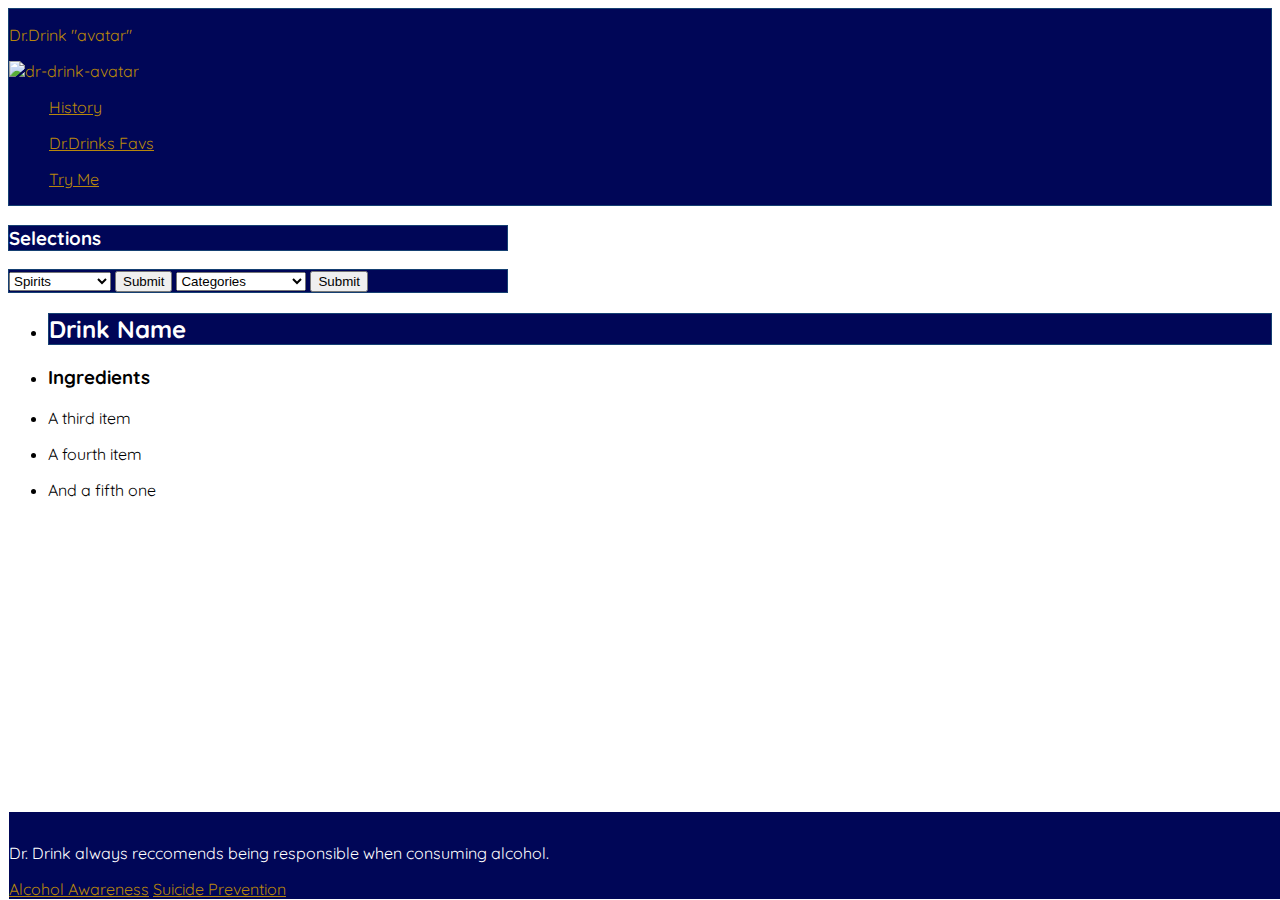
==== index.html @ bdb5f26d "styles added, cocktail ul added" ====
<!DOCTYPE html>
<html lang="en">

<head>
  <meta charset="UTF-8" />
  <meta http-equiv="X-UA-Compatible" content="IE=edge" />
  <meta name="viewport" content="width=device-width, initial-scale=1.0" />
  <link rel="preconnect" href="https://fonts.googleapis.com">
<link rel="preconnect" href="https://fonts.gstatic.com" crossorigin>
<link href="https://fonts.googleapis.com/css2?family=Quicksand&display=swap" rel="stylesheet">
  <script src="https://code.jquery.com/jquery-3.5.1.min.js"
    integrity="sha256-9/aliU8dGd2tb6OSsuzixeV4y/faTqgFtohetphbbj0=" crossorigin="anonymous"></script>
  <link href="https://cdn.jsdelivr.net/npm/bootstrap@5.1.3/dist/css/bootstrap.min.css" rel="stylesheet"
    integrity="sha384-1BmE4kWBq78iYhFldvKuhfTAU6auU8tT94WrHftjDbrCEXSU1oBoqyl2QvZ6jIW3" crossorigin="anonymous" />
  <link rel="stylesheet" href="./assets/css/style.css" />
  <title>Dr. Drink</title>
</head>

<div class="container-fluid p-3 mb-2 border-bottom">
  <!-- nav bar -->
  <nav>
    <div class="row justify-content-between nav">
      <div class="col-4">
        <p>Dr.Drink "avatar"</p>
        <img src="./assets/images/pngegg.png" alt="dr-drink-avatar" width="50px" height="50px">
      </div>
      <div class="col-4">
        <ul class="ul justify-content-between">
          <!-- links to list of spirits w icons -->
          <a href="./history.html"><p>History</p></a>
          <!-- list of site creators' favorite drinks -->
          <a href="dr-drinks-favs"><p>Dr.Drinks Favs</p></a>
          <!-- random drink generator -->
          <a href="try-me"><p>Try Me</p></a>
        </ul>
      </div>
    </div>
  </nav>
</div>

<body>
  <div class="d-flex justify-content-around">
    <main>
      <!-- spirit selection dropdown -->
      <div class="container  d-inline-flex">
        <div class="container border-end border-top border-bottom border-start d-flex" style="width:500px">
          <h3 class="row">Selections</h3>
          <div class="row me-auto">
              <select
                class="custom-select row-sm "
                id="formSpi"
                aria-label="Default select example">
                <option selected><h3>Spirits</h3></option>
                <option value="Tequila"><p>Tequila</p></option>
                <option value="Vodka"><p>Vodka</p></option>
                <option value="Rum"><p>Rum</p></option>
                <option value="Whiskey"><p>Whiskey</p></option>
                <option value="Gin"><p>Gin</p></option>
                <option value="Scotch"><p>Scotch</p></option>
                <option value="Brandy"><p>Brandy</p></option>
                <option value="Bourbon"><p>Bourbon</p></option>
                <option value="Irish Whiskey"><p>Irish Whiskey</p></option>
              </select>
              <input type="submit" name="submit" id="form-submit-spi">
              <select class="custom-select row-sm" 
              id="formCat"
              aria-label="Default select example">
                <option selected><h2>Categories</h2></option>
                <option value="Ordinary Drink"><p>Ordinary Drink</p></option>
                <option value="Cocktail"><p>Cocktail</p></option>
                <option value="Shot"><p>Shot</p></option>
                <option value="Punch/Party Drink"><p>Punch/Party Drink</p></option>
              </select>
              <input type="submit" name="submit" id="form-submit-cat">
          </div>
        </div>
        <div class="cocktail-container">
        <ul class="cocktailList">
        </ul>
        </div>
    </main>

    <!-- <div id="selection" class="col-4"></div> -->
    <div class="border font">
      <div id="selection" class="col-4"></div>
      <div class="container d-inline-flex  w-25">
        <ul class="list-group list-group-flush">
          <li class="list-group-item">
            <h2 class="row">Drink Name</h2>
          </li>
          <li class="list-group-item">
            <h3>Ingredients</h3>
          </li>
          <li class="list-group-item"><p>A third item</p></li>
          <li class="list-group-item"><p>A fourth item</p></li>
          <li class="list-group-item"><p>And a fifth one</p></li>
        </ul>
      </div>
    </div>
  </div>
  <footer>
    <div class="d-flex p-4 justify-content-evenly">
      <p>Dr. Drink always reccomends being responsible when consuming alcohol.</p>
      <a href="https://alcoholawareness.org/">Alcohol Awareness</a>
      <a href="https://afsp.org/">Suicide Prevention</a>
    </div>
  </footer>
  <script src="assets/js/script.js"></script>

  <script src="https://cdn.jsdelivr.net/npm/bootstrap@5.1.3/dist/js/bootstrap.bundle.min.js" integrity="sha384-ka7Sk0Gln4gmtz2MlQnikT1wXgYsOg+OMhuP+IlRH9sENBO0LRn5q+8nbTov4+1p" crossorigin="anonymous"></script>

</body>



</html>
---- assets/css/style.css ----
.row {

    background-color: #000657;
    border-style: solid;
    border-width: 1px;
    border-color: rgb(21, 64, 114);
    color: #fff;
    font-family: 'Quicksand', sans-serif
}

.container {
    border-color: rgb(21, 64, 114);
}

.card {
    display: inline-flex;
    flex: 1 0 200px;
    padding: 10px;
    background: #000657;
    color: #fff;
    text-align: center;
    border-style: solid;
    border-width: 1px;
}

a{
    color: darkgoldenrod;
}

.nav{
    font-family: 'Quicksand', sans-serif;
    color: darkgoldenrod;
}

footer {
    padding-top: 15px;
    background-color: #000657;
    border-style: solid;
    color: #fff;
    border-width: 1px;
    width: 100%;
    position: absolute;
    bottom: 0;
    font-family: 'Quicksand', sans-serif;
}

.font{
    font-family:'Quicksand', sans-serif;
}
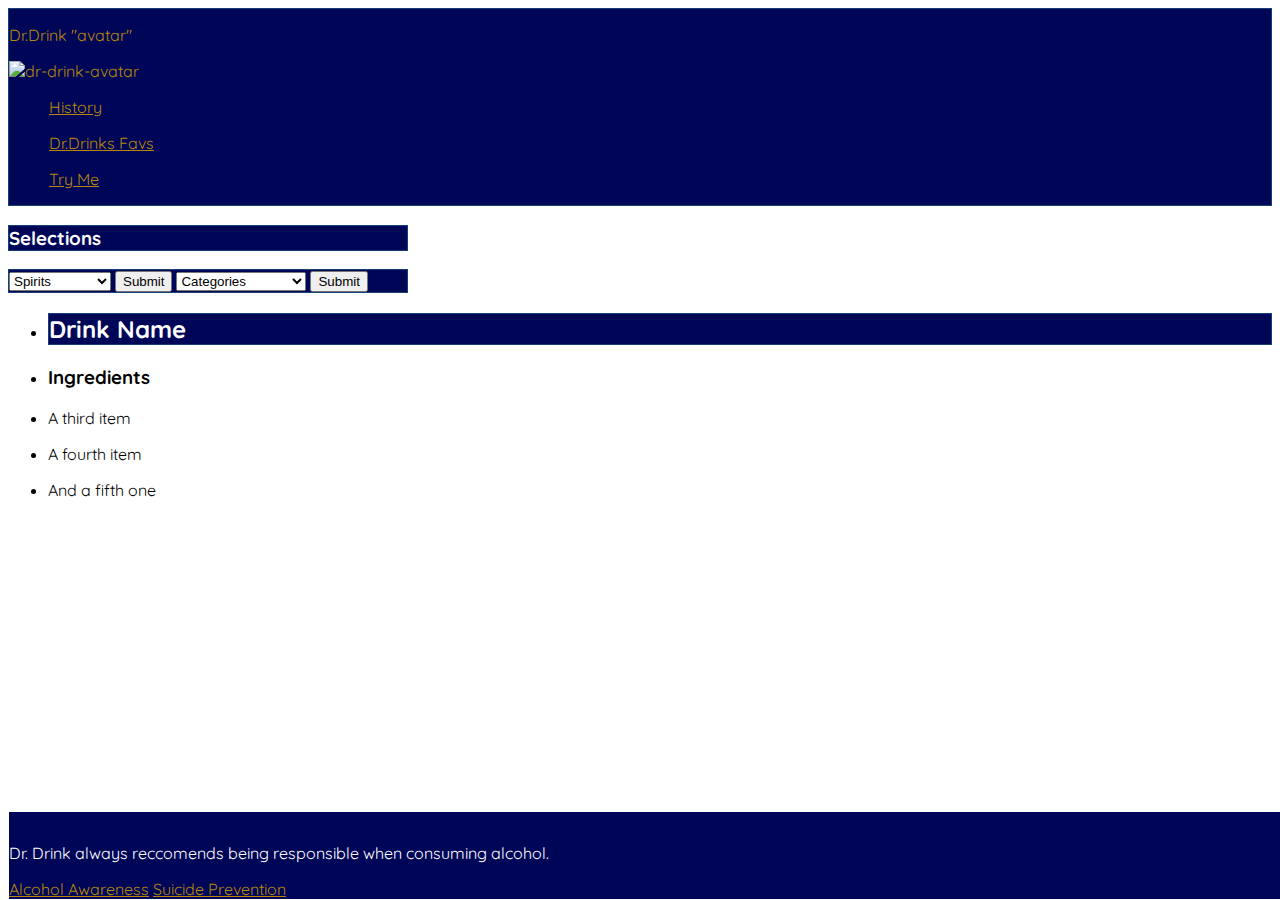
==== commit a3543910: "Merge pull request #68 from ryantixier/rodriquez" ====
--- a/index.html
+++ b/index.html
@@ -16,15 +16,15 @@
   <title>Dr. Drink</title>
 </head>
 
-<div class="container-fluid p-3 mb-2 border-bottom">
+<div class="container-fluid p-3 mb-2 ">
   <!-- nav bar -->
   <nav>
-    <div class="row justify-content-between nav">
+    <div class="row justify-content-between nav shadow-sm">
       <div class="col-4">
         <p>Dr.Drink "avatar"</p>
         <img src="./assets/images/pngegg.png" alt="dr-drink-avatar" width="50px" height="50px">
       </div>
-      <div class="col-4">
+      <div class="col-4 ">
         <ul class="ul justify-content-between">
           <!-- links to list of spirits w icons -->
           <a href="./history.html"><p>History</p></a>
@@ -43,8 +43,8 @@
     <main>
       <!-- spirit selection dropdown -->
       <div class="container  d-inline-flex">
-        <div class="container border-end border-top border-bottom border-start d-flex" style="width:500px">
-          <h3 class="row">Selections</h3>
+        <div class="container  d-flex flex-wrap" style="width:400px">
+          <h3 class="row ">Selections</h3>
           <div class="row me-auto">
               <select
                 class="custom-select row-sm "
@@ -99,7 +99,7 @@
     </div>
   </div>
   <footer>
-    <div class="d-flex p-4 justify-content-evenly">
+    <div class="d-flex p-4 justify-content-evenly ">
       <p>Dr. Drink always reccomends being responsible when consuming alcohol.</p>
       <a href="https://alcoholawareness.org/">Alcohol Awareness</a>
       <a href="https://afsp.org/">Suicide Prevention</a>
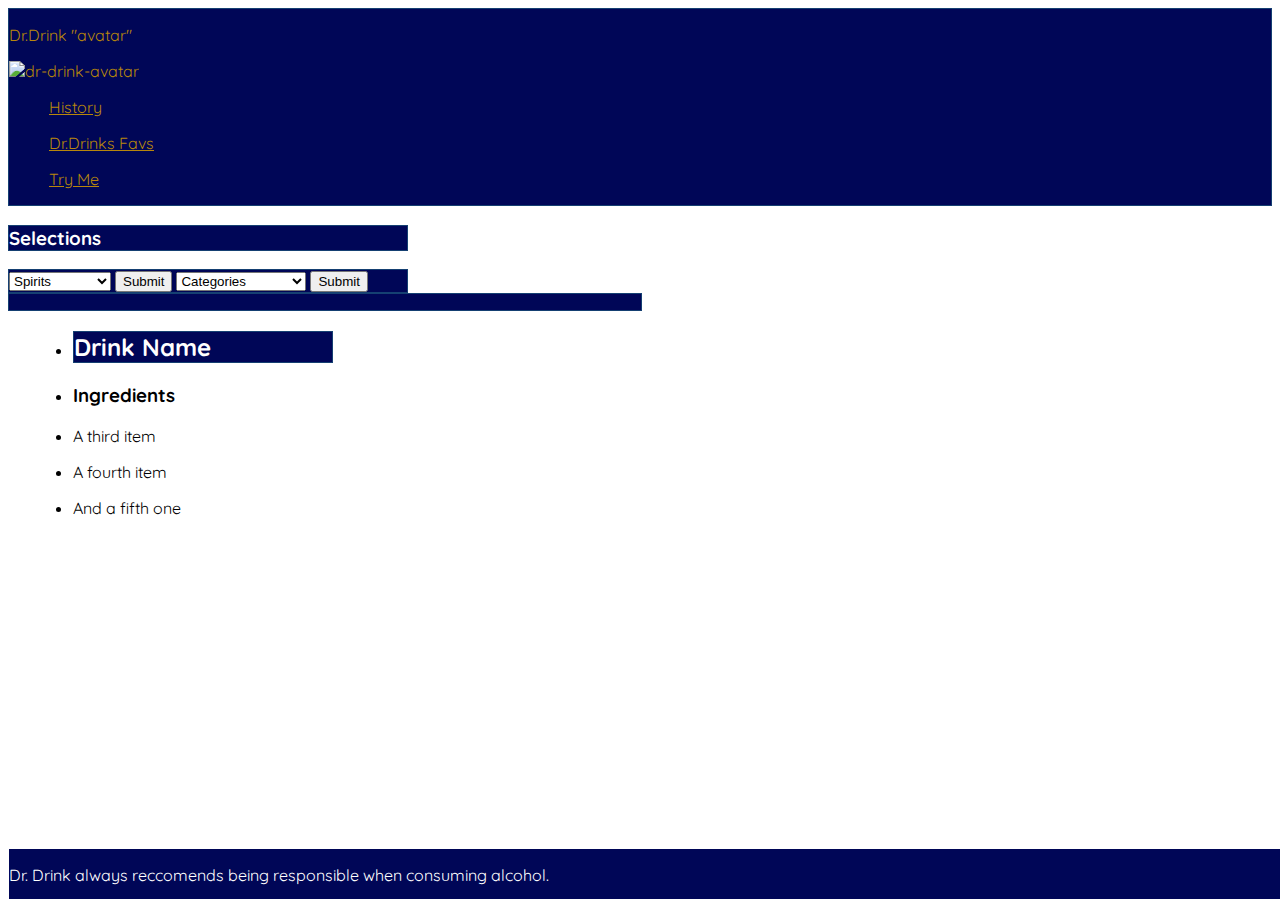
==== commit 684bd4ac: "Merge pull request #72 from ryantixier/siegmund" ====
--- a/index.html
+++ b/index.html
@@ -25,7 +25,7 @@
         <img src="./assets/images/pngegg.png" alt="dr-drink-avatar" width="50px" height="50px">
       </div>
       <div class="col-4 ">
-        <ul class="ul justify-content-between">
+        <ul class="ul d-flex justify-content-between">
           <!-- links to list of spirits w icons -->
           <a href="./history.html"><p>History</p></a>
           <!-- list of site creators' favorite drinks -->
@@ -72,18 +72,20 @@
                 <option value="Punch/Party Drink"><p>Punch/Party Drink</p></option>
               </select>
               <input type="submit" name="submit" id="form-submit-cat">
+            </div>
           </div>
-        </div>
-        <div class="cocktail-container">
-        <ul class="cocktailList">
-        </ul>
-        </div>
-    </main>
-
-    <!-- <div id="selection" class="col-4"></div> -->
-    <div class="border font">
+        </main>
+        <section class="row" style="width: 50%; margin-right: 20px; margin-left: 0px;">
+          <div class="cocktail-container col-12">
+            <ul class="cocktailList">
+            </ul>
+          </div>
+        </section>  
+        
+        <!-- <div id="selection" class="col-4"></div> -->
+    <div class="border border-warning font">
       <div id="selection" class="col-4"></div>
-      <div class="container d-inline-flex  w-25">
+      <div class="container d-inline-flex" style="width: 300px; margin-left: 25px;">
         <ul class="list-group list-group-flush">
           <li class="list-group-item">
             <h2 class="row">Drink Name</h2>
--- a/assets/css/style.css
+++ b/assets/css/style.css
@@ -33,13 +33,13 @@
 }
 
 footer {
-    padding-top: 15px;
     background-color: #000657;
     border-style: solid;
     color: #fff;
     border-width: 1px;
+    height: 50px;
     width: 100%;
-    position: absolute;
+    position: fixed;
     bottom: 0;
     font-family: 'Quicksand', sans-serif;
 }
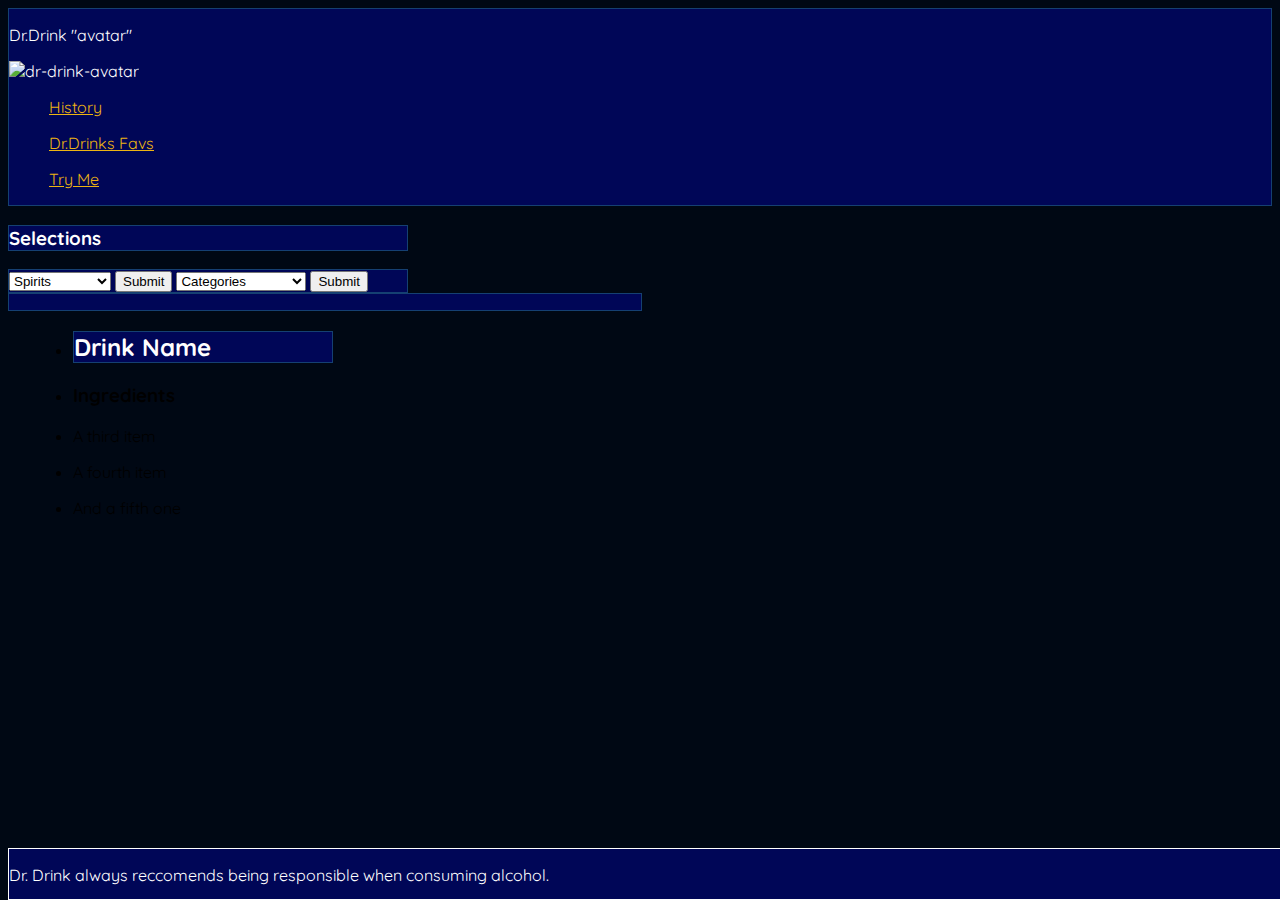
==== commit aa9f8aea: "Styling *cool guy glasses*" ====
--- a/index.html
+++ b/index.html
@@ -19,8 +19,8 @@
 <div class="container-fluid p-3 mb-2 ">
   <!-- nav bar -->
   <nav>
-    <div class="row justify-content-between nav shadow-sm">
-      <div class="col-4">
+    <div class="row rounded justify-content-between nav shadow-lg bg-gradient">
+      <div class="col-4 text-warning">
         <p>Dr.Drink "avatar"</p>
         <img src="./assets/images/pngegg.png" alt="dr-drink-avatar" width="50px" height="50px">
       </div>
@@ -38,16 +38,16 @@
   </nav>
 </div>
 
-<body>
+<body style="background-color:#000814;">
   <div class="d-flex justify-content-around">
     <main>
       <!-- spirit selection dropdown -->
       <div class="container  d-inline-flex">
         <div class="container  d-flex flex-wrap" style="width:400px">
-          <h3 class="row ">Selections</h3>
+          <h3 class="row rounded bg-gradient">Selections</h3>
           <div class="row me-auto">
               <select
-                class="custom-select row-sm "
+                class="custom-select row-sm rounded bg-transparent text-light "
                 id="formSpi"
                 aria-label="Default select example">
                 <option selected><h3>Spirits</h3></option>
@@ -61,8 +61,8 @@
                 <option value="Bourbon"><p>Bourbon</p></option>
                 <option value="Irish Whiskey"><p>Irish Whiskey</p></option>
               </select>
-              <input type="submit" name="submit" id="form-submit-spi">
-              <select class="custom-select row-sm" 
+              <input type="submit" name="submit" id="form-submit-spi" class="bg-transparent text-warning">
+              <select class="custom-select row-sm bg-transparent text-light" 
               id="formCat"
               aria-label="Default select example">
                 <option selected><h2>Categories</h2></option>
@@ -71,11 +71,11 @@
                 <option value="Shot"><p>Shot</p></option>
                 <option value="Punch/Party Drink"><p>Punch/Party Drink</p></option>
               </select>
-              <input type="submit" name="submit" id="form-submit-cat">
+              <input type="submit" name="submit" id="form-submit-cat" class="bg-transparent text-warning">
             </div>
           </div>
         </main>
-        <section class="row" style="width: 50%; margin-right: 20px; margin-left: 0px;">
+        <section class="row rounded" style="width: 50%; margin-right: 20px; margin-left: 0px;">
           <div class="cocktail-container col-12">
             <ul class="cocktailList">
             </ul>
@@ -83,25 +83,25 @@
         </section>  
         
         <!-- <div id="selection" class="col-4"></div> -->
-    <div class="border border-warning font">
+    <div class="border border-warning font rounded bg-transparent">
       <div id="selection" class="col-4"></div>
-      <div class="container d-inline-flex" style="width: 300px; margin-left: 25px;">
+      <div class="container d-inline-flex " style="width: 300px; margin-left: 25px;">
         <ul class="list-group list-group-flush">
-          <li class="list-group-item">
-            <h2 class="row">Drink Name</h2>
+          <li class="list-group-item bg-transparent">
+            <h2 class="row rounded bg-gradient">Drink Name</h2>
           </li>
-          <li class="list-group-item">
+          <li class="list-group-item bg-transparent text-light">
             <h3>Ingredients</h3>
           </li>
-          <li class="list-group-item"><p>A third item</p></li>
-          <li class="list-group-item"><p>A fourth item</p></li>
-          <li class="list-group-item"><p>And a fifth one</p></li>
+          <li class="list-group-item bg-transparent text-light"><p>A third item</p></li>
+          <li class="list-group-item bg-transparent text-light"><p>A fourth item</p></li>
+          <li class="list-group-item bg-transparent text-light"><p>And a fifth one</p></li>
         </ul>
       </div>
     </div>
   </div>
   <footer>
-    <div class="d-flex p-4 justify-content-evenly ">
+    <div class="d-flex p-4 justify-content-evenly rounded">
       <p>Dr. Drink always reccomends being responsible when consuming alcohol.</p>
       <a href="https://alcoholawareness.org/">Alcohol Awareness</a>
       <a href="https://afsp.org/">Suicide Prevention</a>
--- a/assets/css/style.css
+++ b/assets/css/style.css
@@ -23,13 +23,13 @@
     border-width: 1px;
 }
 
-a{
-    color: darkgoldenrod;
+a {
+    color:#edb412;
 }
 
-.nav{
+.nav {
     font-family: 'Quicksand', sans-serif;
-    color: darkgoldenrod;
+    
 }
 
 footer {
@@ -44,6 +44,42 @@
     font-family: 'Quicksand', sans-serif;
 }
 
-.font{
-    font-family:'Quicksand', sans-serif;
+.Whiskey-Heading {
+    text-align: center;
+}
+
+.Whiskey-Paragraph {
+    padding: 0.5em;
+    margin: 0.5em;
+    line-height: 1.6;
+    font-size: large;
+
+}
+
+.Vodka-Heading {
+    text-align: center;
+}
+
+.Vodka-Paragraph {
+    padding: 0.5em;
+    margin: 0.5em;
+    line-height: 1.6;
+    font-size: large;
+
+}
+
+.Gin-Heading {
+    text-align: center;
+}
+
+.Gin-Paragraph {
+    padding: 0.5em;
+    margin: 0.5em;
+    line-height: 1.6;
+    font-size: large;
+
+}
+
+.font {
+    font-family: 'Quicksand', sans-serif;
 }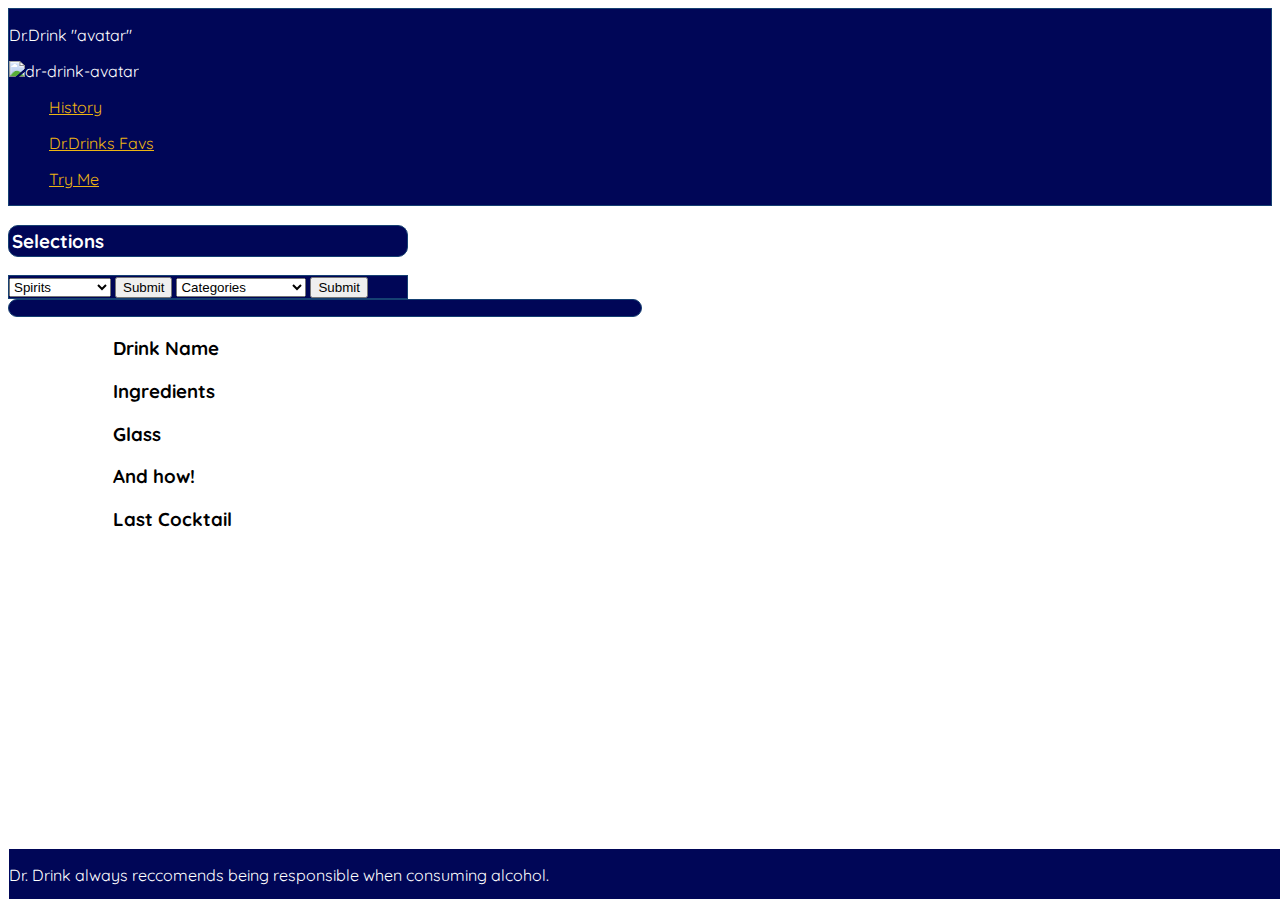
==== commit 10996357: "Merge remote-tracking branch 'origin/main' into siegmund" ====
--- a/index.html
+++ b/index.html
@@ -19,8 +19,8 @@
 <div class="container-fluid p-3 mb-2 ">
   <!-- nav bar -->
   <nav>
-    <div class="row rounded justify-content-between nav shadow-lg bg-gradient">
-      <div class="col-4 text-warning">
+    <div class="row justify-content-between nav shadow-sm">
+      <div class="col-4">
         <p>Dr.Drink "avatar"</p>
         <img src="./assets/images/pngegg.png" alt="dr-drink-avatar" width="50px" height="50px">
       </div>
@@ -38,16 +38,16 @@
   </nav>
 </div>
 
-<body style="background-color:#000814;">
+<body>
   <div class="d-flex justify-content-around">
     <main>
       <!-- spirit selection dropdown -->
       <div class="container  d-inline-flex">
         <div class="container  d-flex flex-wrap" style="width:400px">
-          <h3 class="row rounded bg-gradient">Selections</h3>
+          <h3 class="row " style="padding: 3px; border-radius: 10px;">Selections</h3>
           <div class="row me-auto">
               <select
-                class="custom-select row-sm rounded bg-transparent text-light "
+                class="custom-select row-sm "
                 id="formSpi"
                 aria-label="Default select example">
                 <option selected><h3>Spirits</h3></option>
@@ -61,8 +61,8 @@
                 <option value="Bourbon"><p>Bourbon</p></option>
                 <option value="Irish Whiskey"><p>Irish Whiskey</p></option>
               </select>
-              <input type="submit" name="submit" id="form-submit-spi" class="bg-transparent text-warning">
-              <select class="custom-select row-sm bg-transparent text-light" 
+              <input type="submit" name="submit" id="form-submit-spi">
+              <select class="custom-select row-sm" 
               id="formCat"
               aria-label="Default select example">
                 <option selected><h2>Categories</h2></option>
@@ -71,37 +71,58 @@
                 <option value="Shot"><p>Shot</p></option>
                 <option value="Punch/Party Drink"><p>Punch/Party Drink</p></option>
               </select>
-              <input type="submit" name="submit" id="form-submit-cat" class="bg-transparent text-warning">
+              <input type="submit" name="submit" id="form-submit-cat">
             </div>
           </div>
         </main>
-        <section class="row rounded" style="width: 50%; margin-right: 20px; margin-left: 0px;">
-          <div class="cocktail-container col-12">
+        <section class="row" style="width: 50%; border-radius: 10px; margin-left: 0px;">
+          <div class="cocktail-container col-12" style="border-radius: 10%;">
             <ul class="cocktailList">
             </ul>
           </div>
         </section>  
         
         <!-- <div id="selection" class="col-4"></div> -->
-    <div class="border border-warning font rounded bg-transparent">
+    <div class="border border-warning font rounded">
       <div id="selection" class="col-4"></div>
-      <div class="container d-inline-flex " style="width: 300px; margin-left: 25px;">
-        <ul class="list-group list-group-flush">
-          <li class="list-group-item bg-transparent">
-            <h2 class="row rounded bg-gradient">Drink Name</h2>
-          </li>
-          <li class="list-group-item bg-transparent text-light">
-            <h3>Ingredients</h3>
-          </li>
-          <li class="list-group-item bg-transparent text-light"><p>A third item</p></li>
-          <li class="list-group-item bg-transparent text-light"><p>A fourth item</p></li>
-          <li class="list-group-item bg-transparent text-light"><p>And a fifth one</p></li>
-        </ul>
-      </div>
+        <div class="container d-inline-flex" style="width: 350px; margin-left: 25px;">
+          <ul class="list-group list-group-flush">
+            <ul class="list-group-item bg-transparent text-light">
+              <h3>Drink Name</h3>
+                <div class="drinkName">
+                  <ul></ul>
+              </div>
+            </ul>  
+            <ul class="list-group-item bg-transparent text-warning">
+              <h3>Ingredients</h3>
+                <div class="drinkIng">
+                  <ul></ul>
+              </div>
+            </ul> 
+            <ul class="list-group-item bg-transparent text-warning">
+              <h3>Glass</h3>
+                <div class="drinkGlass">
+                  <ul></ul>
+              </div>
+            </ul> 
+            <ul class="list-group-item bg-transparent text-warning">
+              <h3>And how!</h3>
+                <div class="drinkInst">
+                  <ul></ul>
+              </div>
+            </ul> 
+            <ul class="list-group-item">
+              <h3>Last Cocktail</h3>
+                <div class="lastCocktail">
+                  <ul></ul>
+              </div>
+            </ul> 
+          </ul>
+        </div>
     </div>
   </div>
   <footer>
-    <div class="d-flex p-4 justify-content-evenly rounded">
+    <div class="d-flex p-4 justify-content-evenly ">
       <p>Dr. Drink always reccomends being responsible when consuming alcohol.</p>
       <a href="https://alcoholawareness.org/">Alcohol Awareness</a>
       <a href="https://afsp.org/">Suicide Prevention</a>
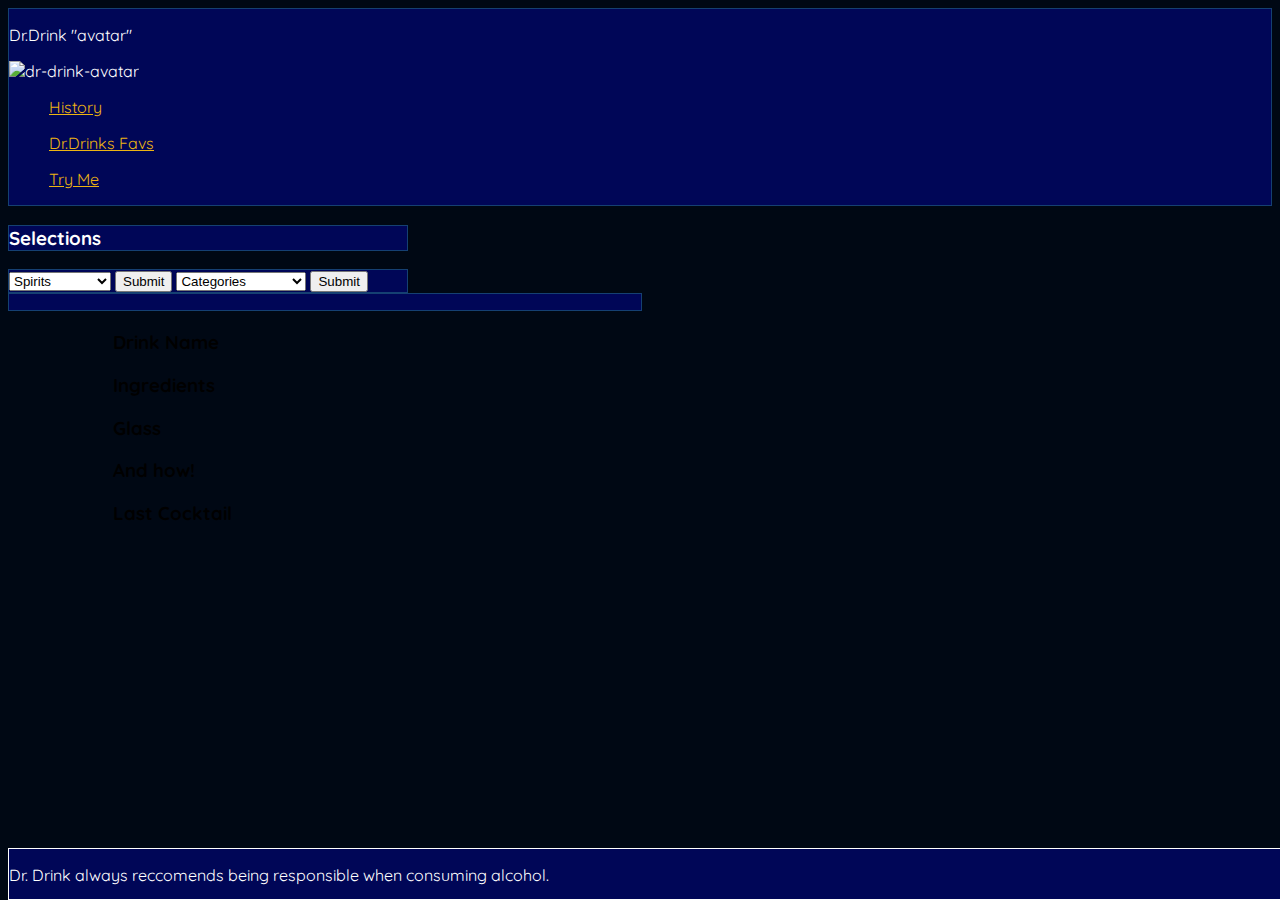
==== commit fa0f72f9: "add last drink item to drink detail table" ====
--- a/index.html
+++ b/index.html
@@ -19,8 +19,8 @@
 <div class="container-fluid p-3 mb-2 ">
   <!-- nav bar -->
   <nav>
-    <div class="row justify-content-between nav shadow-sm">
-      <div class="col-4">
+    <div class="row rounded justify-content-between nav shadow-lg bg-gradient">
+      <div class="col-4 text-warning">
         <p>Dr.Drink "avatar"</p>
         <img src="./assets/images/pngegg.png" alt="dr-drink-avatar" width="50px" height="50px">
       </div>
@@ -38,16 +38,16 @@
   </nav>
 </div>
 
-<body>
+<body style="background-color:#000814;">
   <div class="d-flex justify-content-around">
     <main>
       <!-- spirit selection dropdown -->
       <div class="container  d-inline-flex">
         <div class="container  d-flex flex-wrap" style="width:400px">
-          <h3 class="row " style="padding: 3px; border-radius: 10px;">Selections</h3>
+          <h3 class="row rounded bg-gradient">Selections</h3>
           <div class="row me-auto">
               <select
-                class="custom-select row-sm "
+                class="custom-select row-sm rounded bg-transparent text-light "
                 id="formSpi"
                 aria-label="Default select example">
                 <option selected><h3>Spirits</h3></option>
@@ -61,8 +61,8 @@
                 <option value="Bourbon"><p>Bourbon</p></option>
                 <option value="Irish Whiskey"><p>Irish Whiskey</p></option>
               </select>
-              <input type="submit" name="submit" id="form-submit-spi">
-              <select class="custom-select row-sm" 
+              <input type="submit" name="submit" id="form-submit-spi" class="bg-transparent text-warning">
+              <select class="custom-select row-sm bg-transparent text-light" 
               id="formCat"
               aria-label="Default select example">
                 <option selected><h2>Categories</h2></option>
@@ -71,12 +71,12 @@
                 <option value="Shot"><p>Shot</p></option>
                 <option value="Punch/Party Drink"><p>Punch/Party Drink</p></option>
               </select>
-              <input type="submit" name="submit" id="form-submit-cat">
+              <input type="submit" name="submit" id="form-submit-cat" class="bg-transparent text-warning">
             </div>
           </div>
         </main>
-        <section class="row" style="width: 50%; border-radius: 10px; margin-left: 0px;">
-          <div class="cocktail-container col-12" style="border-radius: 10%;">
+        <section class="row rounded" style="width: 50%; margin-right: 20px; margin-left: 0px;">
+          <div class="cocktail-container col-12">
             <ul class="cocktailList">
             </ul>
           </div>
@@ -122,7 +122,7 @@
     </div>
   </div>
   <footer>
-    <div class="d-flex p-4 justify-content-evenly ">
+    <div class="d-flex p-4 justify-content-evenly rounded">
       <p>Dr. Drink always reccomends being responsible when consuming alcohol.</p>
       <a href="https://alcoholawareness.org/">Alcohol Awareness</a>
       <a href="https://afsp.org/">Suicide Prevention</a>
--- a/assets/css/style.css
+++ b/assets/css/style.css
@@ -24,12 +24,12 @@
 }
 
 a {
-    color:#edb412;
+    color: #edb412;
 }
 
 .nav {
     font-family: 'Quicksand', sans-serif;
-    
+
 }
 
 footer {
@@ -80,6 +80,30 @@
 
 }
 
+.Tequila-Heading {
+    text-align: center;
+}
+
+.Tequila-Paragraph {
+    padding: 0.5em;
+    margin: 0.5em;
+    line-height: 1.6;
+    font-size: large;
+
+}
+
+.Rum-Heading {
+    text-align: center;
+}
+
+.Rum-Paragraph {
+    padding: 0.5em;
+    margin: 0.5em;
+    line-height: 1.6;
+    font-size: large;
+
+}
+
 .font {
     font-family: 'Quicksand', sans-serif;
 }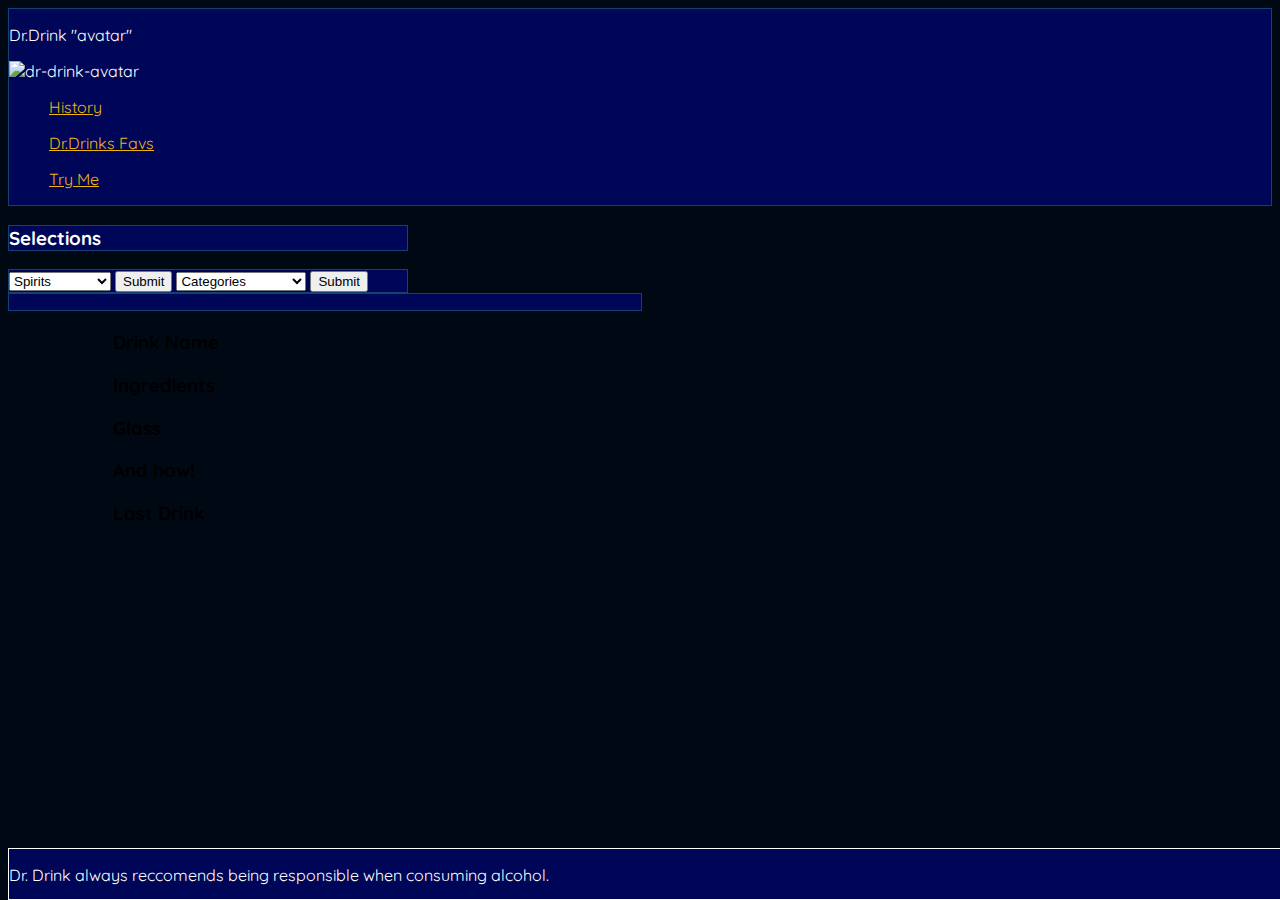
==== commit 4fc4b9bb: "Merge pull request #91 from ryantixier/siegmund" ====
--- a/index.html
+++ b/index.html
@@ -111,9 +111,9 @@
                   <ul></ul>
               </div>
             </ul> 
-            <ul class="list-group-item">
-              <h3>Last Cocktail</h3>
-                <div class="lastCocktail">
+            <ul class="list-group-item bg-transparent text-warning">
+              <h3>Last Drink</h3>
+                <div class="lastDrink">
                   <ul></ul>
               </div>
             </ul> 
